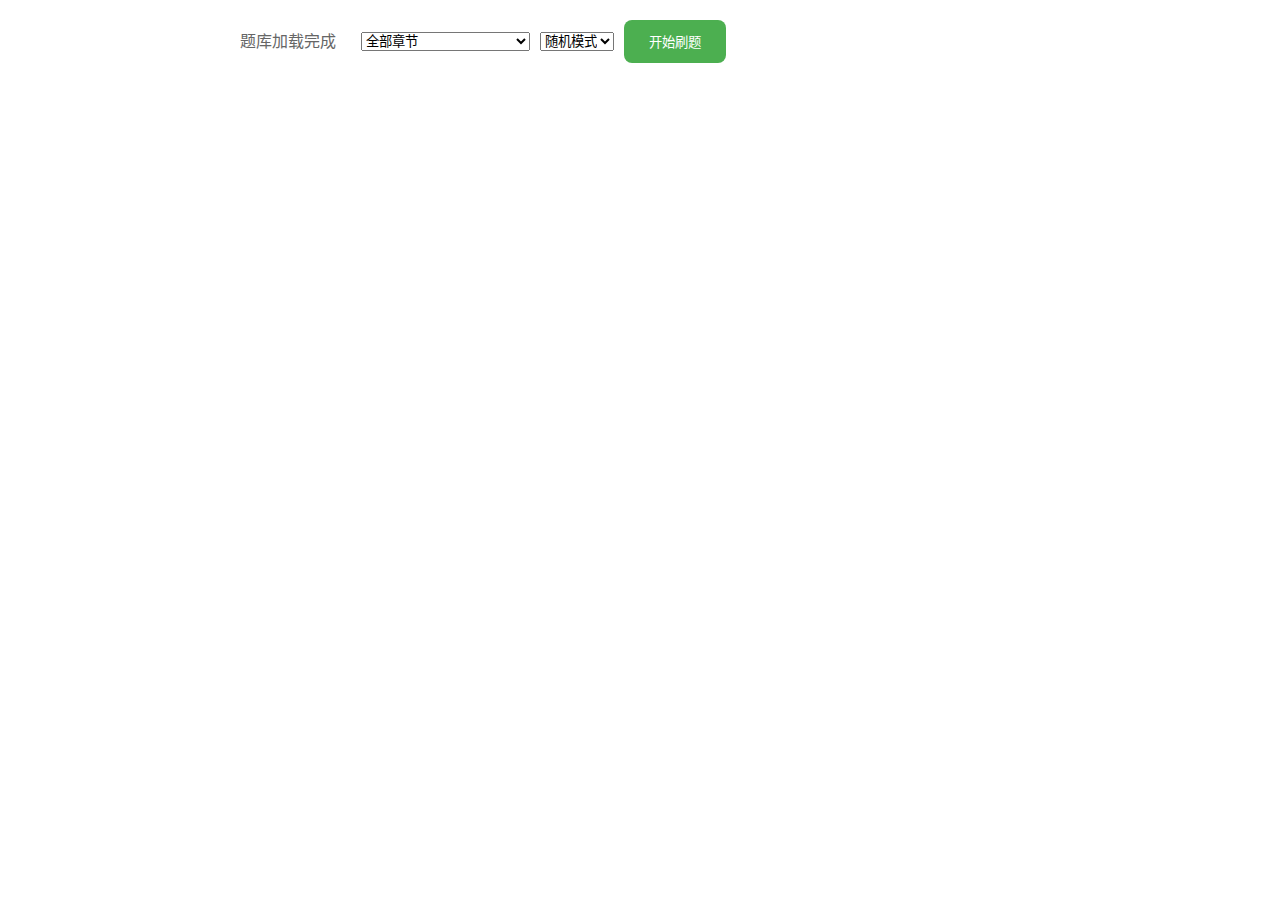
==== index.html @ 0c3d3a5d "Add files via upload" ====
<!DOCTYPE html>
<html lang="zh-CN">
<head>
      <meta charset="UTF-8">
      <meta name="viewport" content="width=device-width, initial-scale=1.0">
      <title>智能刷题系统</title>
      <link rel="stylesheet" href="./css/style.css">
</head>
<body>
    <div class="control-bar">
        <!-- 添加加载提示 -->
        <div id="loadProgress" style="color: #666; margin-right: 15px;">正在初始化...</div>
        <select id="chapterSelect">
            <option value="all">全部章节</option>
        </select>
        <select id="modeSelect">
            <option value="random">随机模式</option>
            <option value="sequential">顺序模式</option>
        </select>
        <button onclick="startPractice()">开始刷题</button>
    </div>
    <div id="questionContainer"></div>

<script>
// 修复1：添加必要的polyfill
if (!window.flatMap) {
    Array.prototype.flatMap = function(cb) {
        return this.map(cb).reduce((acc, val) => acc.concat(val), []);
    };
}

// 修复2：重构题库加载器
const questionBank = {
    chapters: [],
    isLoaded: false,

    async init() {
        try {
            const listRes = await fetch('./chapter-list.json');
            const { files } = await listRes.json();

            await Promise.all(files.map(async file => {
                const res = await fetch(file);
                const data = await res.json();
                this._validate(data);
                this.chapters.push(...data.chapters);
            }));

            this.chapters.sort((a, b) => a.id - b.id);
            this.isLoaded = true;
            initChapters();
            document.getElementById('loadProgress').textContent = '题库加载完成';
        } catch (e) {
            console.error('初始化失败:', e);
            document.getElementById('loadProgress').textContent = '加载失败，请检查控制台';
        }
    },

    _validate(data) {
        if (!data?.chapters?.length) throw new Error('无效章节数据');
        data.chapters.forEach(ch => {
            const required = ['id', 'name', 'questions'];
            required.forEach(field => {
                if (!(field in ch)) throw new Error(`章节缺少必要字段: ${field}`);
            });
        });
    },

    getQuestions(chapterId) {
        if (chapterId === 'all') return this.chapters.flatMap(c => c.questions);
        const ch = this.chapters.find(c => c.id == chapterId);
        return ch ? ch.questions : [];
    }
};

// 修复3：增强章节初始化
function initChapters() {
    const select = document.getElementById('chapterSelect');
    select.innerHTML = '<option value="all">全部章节</option>';
    questionBank.chapters.forEach(ch => {
        const option = new Option(ch.name, ch.id);
        select.add(option);
    });
}

// 修复4：完善刷题流程
function startPractice() {
    if (!questionBank.isLoaded) {
        alert('题库尚未加载完毕，请稍后再试');
        return;
    }

    const chapterId = document.getElementById('chapterSelect').value;
    const isRandom = document.getElementById('modeSelect').value === 'random';

    let questions = questionBank.getQuestions(chapterId);
    if (!questions.length) {
        alert('当前章节没有题目');
        return;
    }

    if (isRandom) questions = shuffleArray(questions);
    renderQuestions(questions);
}

// 修复5：优化题目渲染
function renderQuestions(questions, chapterFileName) {
    if (!chapterFileName) {
        console.error("题库文件名未定义！");
        return;
    }

    const container = document.getElementById('questionContainer');
    container.innerHTML = '';

    // 从文件名中提取章节编号（如 "ch3"）
    const chapterNumber = chapterFileName.match(/ch(\d+)/i)[0]; // 匹配 "ch3"

    questions.forEach((q, qIndex) => {
        const div = document.createElement('div');
        div.className = 'question';
        div.innerHTML = `
            <h3>题目 ${qIndex + 1}</h3>
            <div class="stem">${q.stem}</div>
            ${q.image ? `<img src="${chapterNumber}_question_${qIndex + 1}.png" alt="题目图片" class="question-image">` : ''}
            <div class="options-container">
                ${q.options.map((opt, i) => `
                    <label class="option">
                        <input type="${q.type === 'multi' ? 'checkbox' : 'radio'}"
                               name="q${qIndex}"
                               value="${i}">
                        <span class="option-text">${opt}</span>
                    </label>
                `).join('')}
            </div>
            <button onclick="showAnswer(this, ${qIndex})">提交答案</button>
            <div class="explanation" hidden>${q.explanation}</div>
        `;
        container.appendChild(div);
    });
}

// 修复6：完善答案验证
function showAnswer(button, qIndex) {
    const questionDiv = button.closest('.question');
    const inputs = questionDiv.querySelectorAll('input');
    const explanation = questionDiv.querySelector('.explanation');
    const q = getQuestion(qIndex);

    // 重置样式
    questionDiv.querySelectorAll('.option').forEach(opt => {
        opt.classList.remove('correct-answer', 'user-correct', 'user-wrong');
    });

    // 标记正确答案
    const answers = Array.isArray(q.answer) ? q.answer : [q.answer];
    answers.forEach(ans => {
        inputs[ans].closest('.option').classList.add('correct-answer');
    });

    // 检查用户选择
    inputs.forEach((input, i) => {
        if (input.checked) {
            const isCorrect = answers.includes(i);
            input.closest('.option').classList.add(
                isCorrect ? 'user-correct' : 'user-wrong'
            );
        }
    });

    explanation.hidden = false;
    button.disabled = true;
}

// 修复7：正确的题目获取
function getQuestion(index) {
    return questionBank.chapters.flatMap(c => c.questions)[index];
}

// 修复8：可靠的洗牌算法
function shuffleArray(arr) {
    return arr
        .map(v => ({ v, r: Math.random() }))
        .sort((a, b) => a.r - b.r)
        .map(a => a.v);
}

// 初始化
window.addEventListener('load', () => questionBank.init());
</script>
</body>
</html>
---- css/style.css ----
/* 基础排版 */
body {
    font-family: Arial, sans-serif;
    padding: 20px;
    max-width: 800px;
    margin: 0 auto;
    line-height: 1.6;
}

/* 控制栏样式 */
.control-bar {
    margin-bottom: 20px;
    display: flex;
    gap: 10px;
    flex-wrap: wrap;
    align-items: center;
}

/* 题目容器 */
.question {
    background: #fff;
    padding: 25px;
    border-radius: 12px;
    margin-bottom: 25px;
    box-shadow: 0 2px 8px rgba(0,0,0,0.1);
}

/* 选项容器 */
.options-container {
    display: flex;
    flex-direction: column;
    gap: 15px;
    margin: 20px 0;
}

/* 单个选项 */
.option {
    display: flex;
    align-items: center;
    padding: 15px 20px;
    border: 2px solid #e0e0e0;
    border-radius: 10px;
    background: #fafafa;
    transition: all 0.2s;
}

.option:hover {
    background: #f5f5f5;
    transform: translateY(-2px);
}

/* 输入框样式 */
.option input[type="radio"],
.option input[type="checkbox"] {
    width: 20px;
    height: 20px;
    margin-right: 15px;
    flex-shrink: 0;
}

/* 移动端优化 */
@media (max-width: 480px) {
    body {
        padding: 15px;
    }

    .question {
        padding: 15px;
    }

    .option {
        padding: 12px;
        font-size: 15px;
    }
}

/* 正确/错误状态 */
.correct-answer {
    border-color: #4CAF50 !important;
    background: #e8f5e9 !important;
}

.user-correct {
    background: #c8e6c9 !important;
    border-color: #2e7d32 !important;
}

.user-wrong {
    background: #ffebee !important;
    border-color: #c62828 !important;
}

.question-image {
    max-width: 100%; /* 图片宽度不超过容器宽度 */
    height: auto; /* 保持图片比例 */
    margin: 10px 0; /* 图片与上下内容间距 */
    display: block; /* 防止图片与文本在同一行 */
}

button {
    padding: 12px 25px;
    background: #4CAF50;
    color: white;
    border: none;
    border-radius: 8px;
    cursor: pointer;
    transition: opacity 0.2s;
}

button:hover {
    opacity: 0.9;
}

/* 动画效果 */
@keyframes pulse-correct {
    0% { transform: scale(1); }
    50% { transform: scale(1.02); }
    100% { transform: scale(1); }
}

@keyframes shake {
    0%, 100% { transform: translateX(0); }
    25% { transform: translateX(-5px); }
    75% { transform: translateX(5px); }
}
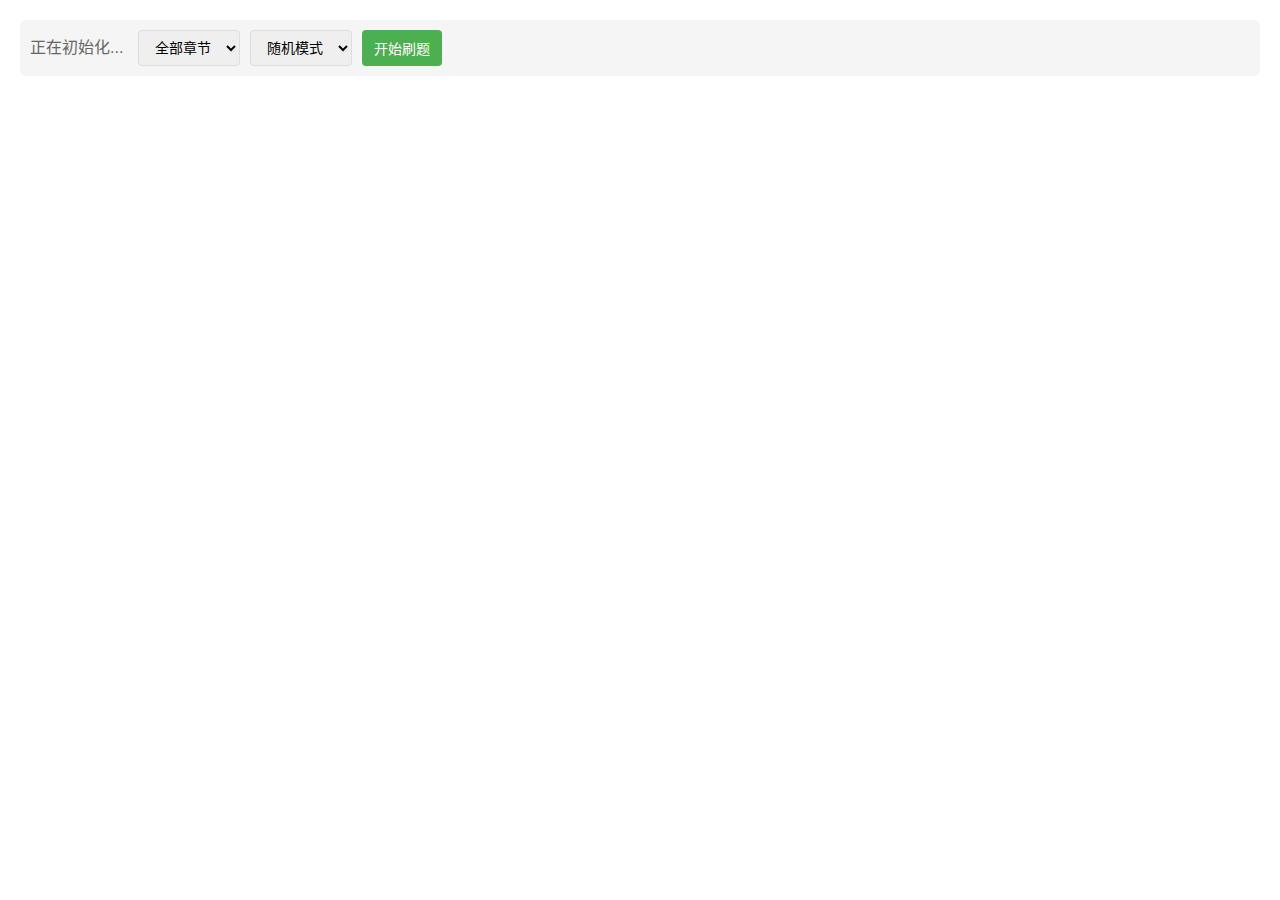
==== commit 913484d9: "Add files via upload" ====
--- a/index.html
+++ b/index.html
@@ -1,14 +1,13 @@
 <!DOCTYPE html>
 <html lang="zh-CN">
 <head>
-      <meta charset="UTF-8">
-      <meta name="viewport" content="width=device-width, initial-scale=1.0">
-      <title>智能刷题系统</title>
-      <link rel="stylesheet" href="./css/style.css">
+    <meta charset="UTF-8">
+    <meta name="viewport" content="width=device-width, initial-scale=1.0">
+    <title>智能刷题系统</title>
+    <link rel="stylesheet" href="./css/style.css">
 </head>
 <body>
     <div class="control-bar">
-        <!-- 添加加载提示 -->
         <div id="loadProgress" style="color: #666; margin-right: 15px;">正在初始化...</div>
         <select id="chapterSelect">
             <option value="all">全部章节</option>
@@ -17,176 +16,17 @@
             <option value="random">随机模式</option>
             <option value="sequential">顺序模式</option>
         </select>
-        <button onclick="startPractice()">开始刷题</button>
+        <button onclick="app.startPractice()">开始刷题</button>
     </div>
     <div id="questionContainer"></div>
 
-<script>
-// 修复1：添加必要的polyfill
-if (!window.flatMap) {
-    Array.prototype.flatMap = function(cb) {
-        return this.map(cb).reduce((acc, val) => acc.concat(val), []);
-    };
-}
-
-// 修复2：重构题库加载器
-const questionBank = {
-    chapters: [],
-    isLoaded: false,
-
-    async init() {
-        try {
-            const listRes = await fetch('./chapter-list.json');
-            const { files } = await listRes.json();
-
-            await Promise.all(files.map(async file => {
-                const res = await fetch(file);
-                const data = await res.json();
-                this._validate(data);
-                this.chapters.push(...data.chapters);
-            }));
-
-            this.chapters.sort((a, b) => a.id - b.id);
-            this.isLoaded = true;
-            initChapters();
-            document.getElementById('loadProgress').textContent = '题库加载完成';
-        } catch (e) {
-            console.error('初始化失败:', e);
-            document.getElementById('loadProgress').textContent = '加载失败，请检查控制台';
-        }
-    },
-
-    _validate(data) {
-        if (!data?.chapters?.length) throw new Error('无效章节数据');
-        data.chapters.forEach(ch => {
-            const required = ['id', 'name', 'questions'];
-            required.forEach(field => {
-                if (!(field in ch)) throw new Error(`章节缺少必要字段: ${field}`);
-            });
-        });
-    },
-
-    getQuestions(chapterId) {
-        if (chapterId === 'all') return this.chapters.flatMap(c => c.questions);
-        const ch = this.chapters.find(c => c.id == chapterId);
-        return ch ? ch.questions : [];
-    }
-};
-
-// 修复3：增强章节初始化
-function initChapters() {
-    const select = document.getElementById('chapterSelect');
-    select.innerHTML = '<option value="all">全部章节</option>';
-    questionBank.chapters.forEach(ch => {
-        const option = new Option(ch.name, ch.id);
-        select.add(option);
-    });
-}
-
-// 修复4：完善刷题流程
-function startPractice() {
-    if (!questionBank.isLoaded) {
-        alert('题库尚未加载完毕，请稍后再试');
-        return;
-    }
-
-    const chapterId = document.getElementById('chapterSelect').value;
-    const isRandom = document.getElementById('modeSelect').value === 'random';
-
-    let questions = questionBank.getQuestions(chapterId);
-    if (!questions.length) {
-        alert('当前章节没有题目');
-        return;
-    }
-
-    if (isRandom) questions = shuffleArray(questions);
-    renderQuestions(questions);
-}
-
-// 修复5：优化题目渲染
-function renderQuestions(questions, chapterFileName) {
-    if (!chapterFileName) {
-        console.error("题库文件名未定义！");
-        return;
-    }
-
-    const container = document.getElementById('questionContainer');
-    container.innerHTML = '';
-
-    // 从文件名中提取章节编号（如 "ch3"）
-    const chapterNumber = chapterFileName.match(/ch(\d+)/i)[0]; // 匹配 "ch3"
-
-    questions.forEach((q, qIndex) => {
-        const div = document.createElement('div');
-        div.className = 'question';
-        div.innerHTML = `
-            <h3>题目 ${qIndex + 1}</h3>
-            <div class="stem">${q.stem}</div>
-            ${q.image ? `<img src="${chapterNumber}_question_${qIndex + 1}.png" alt="题目图片" class="question-image">` : ''}
-            <div class="options-container">
-                ${q.options.map((opt, i) => `
-                    <label class="option">
-                        <input type="${q.type === 'multi' ? 'checkbox' : 'radio'}"
-                               name="q${qIndex}"
-                               value="${i}">
-                        <span class="option-text">${opt}</span>
-                    </label>
-                `).join('')}
-            </div>
-            <button onclick="showAnswer(this, ${qIndex})">提交答案</button>
-            <div class="explanation" hidden>${q.explanation}</div>
-        `;
-        container.appendChild(div);
-    });
-}
-
-// 修复6：完善答案验证
-function showAnswer(button, qIndex) {
-    const questionDiv = button.closest('.question');
-    const inputs = questionDiv.querySelectorAll('input');
-    const explanation = questionDiv.querySelector('.explanation');
-    const q = getQuestion(qIndex);
-
-    // 重置样式
-    questionDiv.querySelectorAll('.option').forEach(opt => {
-        opt.classList.remove('correct-answer', 'user-correct', 'user-wrong');
-    });
-
-    // 标记正确答案
-    const answers = Array.isArray(q.answer) ? q.answer : [q.answer];
-    answers.forEach(ans => {
-        inputs[ans].closest('.option').classList.add('correct-answer');
-    });
-
-    // 检查用户选择
-    inputs.forEach((input, i) => {
-        if (input.checked) {
-            const isCorrect = answers.includes(i);
-            input.closest('.option').classList.add(
-                isCorrect ? 'user-correct' : 'user-wrong'
-            );
-        }
-    });
-
-    explanation.hidden = false;
-    button.disabled = true;
-}
-
-// 修复7：正确的题目获取
-function getQuestion(index) {
-    return questionBank.chapters.flatMap(c => c.questions)[index];
-}
-
-// 修复8：可靠的洗牌算法
-function shuffleArray(arr) {
-    return arr
-        .map(v => ({ v, r: Math.random() }))
-        .sort((a, b) => a.r - b.r)
-        .map(a => a.v);
-}
-
-// 初始化
-window.addEventListener('load', () => questionBank.init());
-</script>
+    <!-- 加载所有JavaScript模块 -->
+    <script type="module" src="./js/question-bank.js"></script>
+    <script type="module" src="./js/question-render.js"></script>
+    <script type="module" src="./js/ai-assistant.js"></script>
+    <script type="module">
+        import * as app from './app.js';
+        window.app = app; // 暴露到全局以便HTML按钮调用
+    </script>
 </body>
 </html>
--- a/css/style.css
+++ b/css/style.css
@@ -1,125 +1,137 @@
-/* 基础排版 */
+/* 基础样式 */
 body {
-    font-family: Arial, sans-serif;
+    font-family: 'Microsoft YaHei', sans-serif;
+    line-height: 1.6;
+    margin: 0;
     padding: 20px;
-    max-width: 800px;
-    margin: 0 auto;
-    line-height: 1.6;
+    color: #333;
 }
 
-/* 控制栏样式 */
 .control-bar {
+    display: flex;
+    align-items: center;
     margin-bottom: 20px;
-    display: flex;
-    gap: 10px;
-    flex-wrap: wrap;
-    align-items: center;
+    padding: 10px;
+    background: #f5f5f5;
+    border-radius: 5px;
 }
 
-/* 题目容器 */
-.question {
-    background: #fff;
-    padding: 25px;
-    border-radius: 12px;
-    margin-bottom: 25px;
-    box-shadow: 0 2px 8px rgba(0,0,0,0.1);
+select, button {
+    padding: 8px 12px;
+    margin-right: 10px;
+    border: 1px solid #ddd;
+    border-radius: 4px;
+    font-size: 14px;
 }
 
-/* 选项容器 */
-.options-container {
-    display: flex;
-    flex-direction: column;
-    gap: 15px;
-    margin: 20px 0;
+button {
+    background-color: #4CAF50;
+    color: white;
+    border: none;
+    cursor: pointer;
 }
 
-/* 单个选项 */
+button:hover {
+    background-color: #45a049;
+}
+
+button:disabled {
+    background-color: #cccccc;
+    cursor: not-allowed;
+}
+
+/* 题目样式 */
+.question {
+    margin-bottom: 30px;
+    padding: 15px;
+    border: 1px solid #eee;
+    border-radius: 5px;
+    background: white;
+}
+
+.stem {
+    margin-bottom: 15px;
+    font-weight: bold;
+}
+
+.options-container {
+    margin-bottom: 15px;
+}
+
 .option {
-    display: flex;
-    align-items: center;
-    padding: 15px 20px;
-    border: 2px solid #e0e0e0;
-    border-radius: 10px;
-    background: #fafafa;
-    transition: all 0.2s;
+    display: block;
+    margin: 8px 0;
+    padding: 8px;
+    border-radius: 4px;
 }
 
 .option:hover {
-    background: #f5f5f5;
-    transform: translateY(-2px);
+    background: #f9f9f9;
 }
 
-/* 输入框样式 */
-.option input[type="radio"],
-.option input[type="checkbox"] {
-    width: 20px;
-    height: 20px;
-    margin-right: 15px;
-    flex-shrink: 0;
+.option input {
+    margin-right: 8px;
 }
 
-/* 移动端优化 */
-@media (max-width: 480px) {
-    body {
-        padding: 15px;
-    }
-
-    .question {
-        padding: 15px;
-    }
-
-    .option {
-        padding: 12px;
-        font-size: 15px;
-    }
+/* 答案样式 */
+.correct {
+    background-color: #e6ffe6;
+    border-left: 3px solid #4CAF50;
 }
 
-/* 正确/错误状态 */
-.correct-answer {
-    border-color: #4CAF50 !important;
-    background: #e8f5e9 !important;
+.incorrect {
+    background-color: #ffebeb;
+    border-left: 3px solid #f44336;
 }
 
-.user-correct {
-    background: #c8e6c9 !important;
-    border-color: #2e7d32 !important;
+.explanation {
+    margin-top: 15px;
+    padding: 10px;
+    background: #f9f9f9;
+    border-radius: 4px;
 }
 
-.user-wrong {
-    background: #ffebee !important;
-    border-color: #c62828 !important;
+/* AI助手样式 */
+.ai-assistant {
+    margin-top: 20px;
+    padding-top: 15px;
+    border-top: 1px solid #eee;
 }
 
-.question-image {
-    max-width: 100%; /* 图片宽度不超过容器宽度 */
-    height: auto; /* 保持图片比例 */
-    margin: 10px 0; /* 图片与上下内容间距 */
-    display: block; /* 防止图片与文本在同一行 */
+.ai-tabs {
+    display: flex;
+    margin-bottom: 10px;
+    border-bottom: 1px solid #ddd;
 }
 
-button {
-    padding: 12px 25px;
-    background: #4CAF50;
-    color: white;
+.ai-tab {
+    background: none;
     border: none;
-    border-radius: 8px;
+    padding: 8px 15px;
     cursor: pointer;
-    transition: opacity 0.2s;
+    border-bottom: 2px solid transparent;
+    margin-right: 5px;
 }
 
-button:hover {
-    opacity: 0.9;
+.ai-tab.active {
+    border-bottom: 2px solid #4CAF50;
+    font-weight: bold;
 }
 
-/* 动画效果 */
-@keyframes pulse-correct {
-    0% { transform: scale(1); }
-    50% { transform: scale(1.02); }
-    100% { transform: scale(1); }
+.ai-panel textarea {
+    width: 100%;
+    height: 100px;
+    margin-bottom: 10px;
+    padding: 10px;
+    border: 1px solid #ddd;
+    border-radius: 4px;
+    resize: vertical;
 }
 
-@keyframes shake {
-    0%, 100% { transform: translateX(0); }
-    25% { transform: translateX(-5px); }
-    75% { transform: translateX(5px); }
+.ai-response {
+    margin-top: 15px;
+    padding: 15px;
+    background: #f9f9f9;
+    border-radius: 4px;
+    border-left: 3px solid #4CAF50;
 }
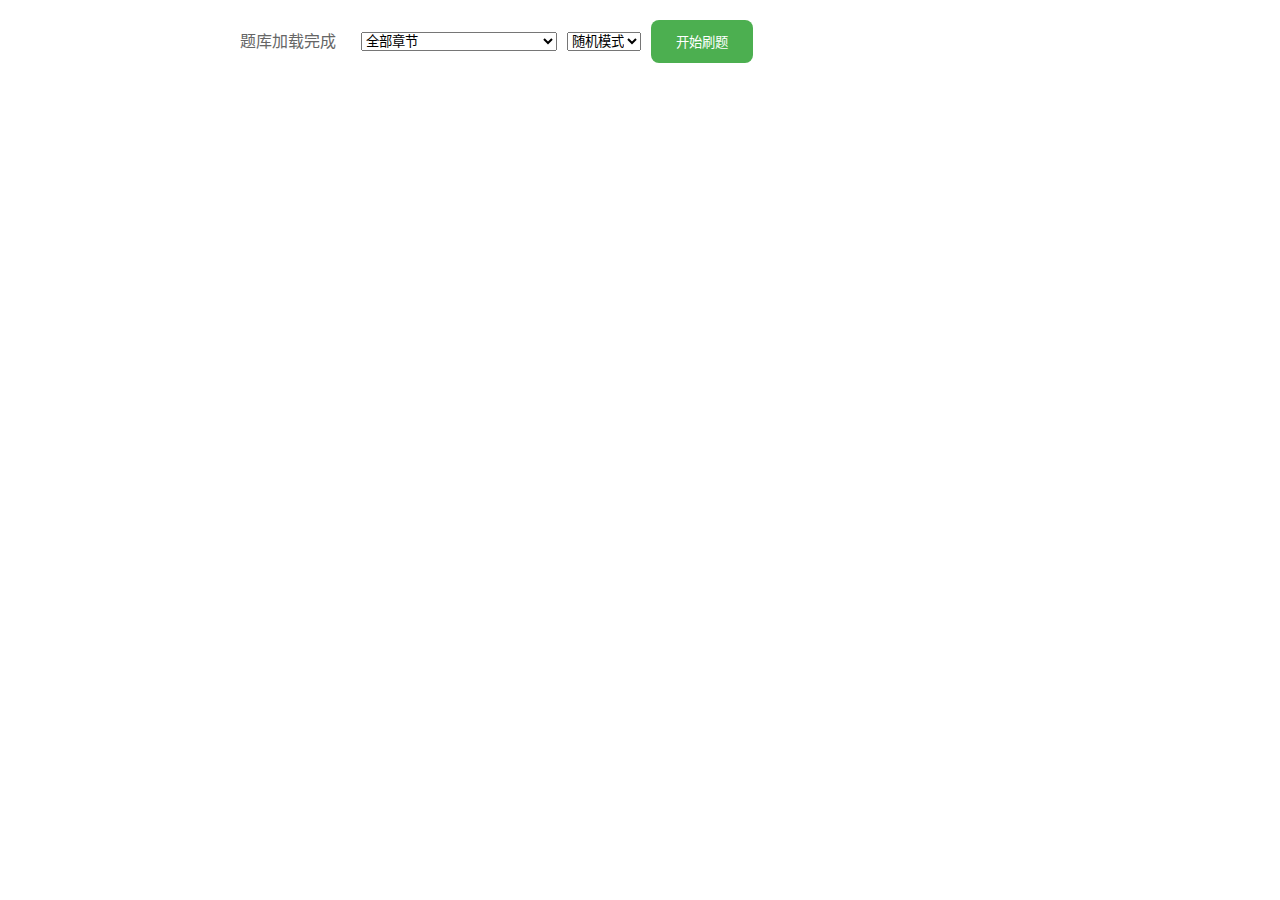
==== commit eb74bd72: "Add files via upload" ====
--- a/index.html
+++ b/index.html
@@ -8,6 +8,7 @@
 </head>
 <body>
     <div class="control-bar">
+        <!-- 加载提示 -->
         <div id="loadProgress" style="color: #666; margin-right: 15px;">正在初始化...</div>
         <select id="chapterSelect">
             <option value="all">全部章节</option>
@@ -16,17 +17,213 @@
             <option value="random">随机模式</option>
             <option value="sequential">顺序模式</option>
         </select>
-        <button onclick="app.startPractice()">开始刷题</button>
+        <button onclick="startPractice()">开始刷题</button>
     </div>
     <div id="questionContainer"></div>
 
-    <!-- 加载所有JavaScript模块 -->
-    <script type="module" src="./js/question-bank.js"></script>
-    <script type="module" src="./js/question-render.js"></script>
-    <script type="module" src="./js/ai-assistant.js"></script>
-    <script type="module">
-        import * as app from './app.js';
-        window.app = app; // 暴露到全局以便HTML按钮调用
+    <script>
+        // 添加必要的 polyfill
+        if (!window.flatMap) {
+            Array.prototype.flatMap = function(cb) {
+                return this.map(cb).reduce((acc, val) => acc.concat(val), []);
+            };
+        }
+
+        // 题库加载器
+        const questionBank = {
+            chapters: [],
+            isLoaded: false,
+
+            async init() {
+                try {
+                    const listRes = await fetch('./chapter-list.json');
+                    const { files } = await listRes.json();
+
+                    await Promise.all(files.map(async file => {
+                        const res = await fetch(file);
+                        const data = await res.json();
+                        this._validate(data);
+                        this.chapters.push(...data.chapters);
+                    }));
+
+                    this.chapters.sort((a, b) => a.id - b.id);
+                    this.isLoaded = true;
+                    initChapters();
+                    document.getElementById('loadProgress').textContent = '题库加载完成';
+                } catch (e) {
+                    console.error('初始化失败:', e);
+                    document.getElementById('loadProgress').textContent = '加载失败，请检查控制台';
+                }
+            },
+
+            _validate(data) {
+                if (!data?.chapters?.length) throw new Error('无效章节数据');
+                data.chapters.forEach(ch => {
+                    const required = ['id', 'name', 'questions'];
+                    required.forEach(field => {
+                        if (!(field in ch)) throw new Error(`章节缺少必要字段: ${field}`);
+                    });
+                });
+            },
+
+            getQuestions(chapterId) {
+                if (chapterId === 'all') return this.chapters.flatMap(c => c.questions);
+                const ch = this.chapters.find(c => c.id == chapterId);
+                return ch ? ch.questions : [];
+            }
+        };
+
+        // 初始化章节选择器
+        function initChapters() {
+            const select = document.getElementById('chapterSelect');
+            select.innerHTML = '<option value="all">全部章节</option>';
+            questionBank.chapters.forEach(ch => {
+                const option = new Option(ch.name, ch.id);
+                select.add(option);
+            });
+        }
+
+        // 开始刷题
+        function startPractice() {
+            if (!questionBank.isLoaded) {
+                alert('题库尚未加载完毕，请稍后再试');
+                return;
+            }
+
+            const chapterId = document.getElementById('chapterSelect').value;
+            const isRandom = document.getElementById('modeSelect').value === 'random';
+
+            let questions = questionBank.getQuestions(chapterId);
+            if (!questions.length) {
+                alert('当前章节没有题目');
+                return;
+            }
+
+            if (isRandom) questions = shuffleArray(questions);
+
+            // 获取章节文件名
+            const chapterFileName = getChapterFileName(chapterId);
+            renderQuestions(questions, chapterFileName);
+        }
+
+        // 根据章节 ID 获取文件名
+        function getChapterFileName(chapterId) {
+            if (chapterId === 'all') return 'all';
+            const chapter = questionBank.chapters.find(c => c.id == chapterId);
+            return chapter ? `ch${chapter.id}` : 'all';
+        }
+
+        // 渲染题目
+        function renderQuestions(questions, chapterFileName) {
+            if (!chapterFileName) {
+                console.error("题库文件名未定义！");
+                return;
+            }
+
+            const container = document.getElementById('questionContainer');
+            container.innerHTML = '';
+
+            // 从文件名中提取章节编号（如 "ch3"）
+            const chapterNumber = chapterFileName === 'all' ? 'all' : chapterFileName.match(/ch(\d+)/i)[0];
+
+            questions.forEach((q, qIndex) => {
+                const div = document.createElement('div');
+                div.className = 'question';
+                div.innerHTML = `
+                    <h3>题目 ${qIndex + 1}</h3>
+                    <div class="stem">${q.stem}</div>
+                    ${q.image ? `<img src="${chapterNumber}_question_${qIndex + 1}.png" alt="题目图片" class="question-image">` : ''}
+                    <div class="options-container">
+                        ${q.options.map((opt, i) => `
+                            <label class="option">
+                                <input type="${q.type === 'multi' ? 'checkbox' : 'radio'}"
+                                       name="q${qIndex}"
+                                       value="${i}">
+                                <span class="option-text">${opt}</span>
+                            </label>
+                        `).join('')}
+                    </div>
+                    <button onclick="showAnswer(this, ${qIndex})">提交答案</button>
+                    <div class="explanation" hidden>${q.explanation}</div>
+                `;
+                container.appendChild(div);
+            });
+        }
+
+        // 显示答案
+        function showAnswer(button, qIndex) {
+        const questionDiv = button.closest('.question');
+        const inputs = questionDiv.querySelectorAll('input');
+        const explanation = questionDiv.querySelector('.explanation');
+        const chapterId = document.getElementById('chapterSelect').value;
+        const q = getQuestion(qIndex, chapterId); // 传递 chapterId
+
+        // 重置样式
+        questionDiv.querySelectorAll('.option').forEach(opt => {
+            opt.classList.remove('correct-answer', 'user-correct', 'user-wrong');
+        });
+
+        // 获取正确答案
+        const answers = Array.isArray(q.answer) ? q.answer : [q.answer];
+
+        // 标记正确答案
+        answers.forEach(ans => {
+            if (inputs[ans]) {
+                inputs[ans].closest('.option').classList.add('correct-answer');
+            }
+        });
+
+        // 检查用户选择
+        let isCorrect = true;
+        inputs.forEach((input, i) => {
+            if (input.checked) {
+                const isUserCorrect = answers.includes(i);
+                input.closest('.option').classList.add(
+                    isUserCorrect ? 'user-correct' : 'user-wrong'
+                );
+                if (!isUserCorrect) {
+                    isCorrect = false; // 用户选择了错误答案
+                }
+            }
+        });
+
+        // 如果用户未选择任何选项，标记为错误
+        const userSelected = Array.from(inputs).some(input => input.checked);
+        if (!userSelected) {
+            isCorrect = false;
+        }
+
+        // 显示解释
+        explanation.hidden = false;
+        button.disabled = true;
+
+        // 如果用户答案错误，提示正确答案
+        if (!isCorrect) {
+            alert(`正确答案是：${answers.map(ans => q.options[ans]).join(', ')}`);
+              }
+          }
+
+
+        // 获取题目
+        function getQuestion(index, chapterId) {
+            if (chapterId === 'all') {
+                return questionBank.chapters.flatMap(c => c.questions)[index];
+            } else {
+                const chapter = questionBank.chapters.find(c => c.id == chapterId);
+                return chapter ? chapter.questions[index] : null;
+            }
+        }
+
+        // 洗牌算法
+        function shuffleArray(arr) {
+            return arr
+                .map(v => ({ v, r: Math.random() }))
+                .sort((a, b) => a.r - b.r)
+                .map(a => a.v);
+        }
+
+        // 初始化
+        window.addEventListener('load', () => questionBank.init());
     </script>
 </body>
 </html>
--- a/css/style.css
+++ b/css/style.css
@@ -1,137 +1,125 @@
-/* 基础样式 */
+/* 基础排版 */
 body {
-    font-family: 'Microsoft YaHei', sans-serif;
+    font-family: Arial, sans-serif;
+    padding: 20px;
+    max-width: 800px;
+    margin: 0 auto;
     line-height: 1.6;
-    margin: 0;
-    padding: 20px;
-    color: #333;
 }
 
+/* 控制栏样式 */
 .control-bar {
+    margin-bottom: 20px;
+    display: flex;
+    gap: 10px;
+    flex-wrap: wrap;
+    align-items: center;
+}
+
+/* 题目容器 */
+.question {
+    background: #fff;
+    padding: 25px;
+    border-radius: 12px;
+    margin-bottom: 25px;
+    box-shadow: 0 2px 8px rgba(0,0,0,0.1);
+}
+
+/* 选项容器 */
+.options-container {
+    display: flex;
+    flex-direction: column;
+    gap: 15px;
+    margin: 20px 0;
+}
+
+/* 单个选项 */
+.option {
     display: flex;
     align-items: center;
-    margin-bottom: 20px;
-    padding: 10px;
-    background: #f5f5f5;
-    border-radius: 5px;
+    padding: 15px 20px;
+    border: 2px solid #e0e0e0;
+    border-radius: 10px;
+    background: #fafafa;
+    transition: all 0.2s;
 }
 
-select, button {
-    padding: 8px 12px;
-    margin-right: 10px;
-    border: 1px solid #ddd;
-    border-radius: 4px;
-    font-size: 14px;
+.option:hover {
+    background: #f5f5f5;
+    transform: translateY(-2px);
+}
+
+/* 输入框样式 */
+.option input[type="radio"],
+.option input[type="checkbox"] {
+    width: 20px;
+    height: 20px;
+    margin-right: 15px;
+    flex-shrink: 0;
+}
+
+/* 移动端优化 */
+@media (max-width: 480px) {
+    body {
+        padding: 15px;
+    }
+
+    .question {
+        padding: 15px;
+    }
+
+    .option {
+        padding: 12px;
+        font-size: 15px;
+    }
+}
+
+/* 正确/错误状态 */
+.correct-answer {
+    border-color: #4CAF50 !important;
+    background: #e8f5e9 !important;
+}
+
+.user-correct {
+    background: #c8e6c9 !important;
+    border-color: #2e7d32 !important;
+}
+
+.user-wrong {
+    background: #ffebee !important;
+    border-color: #c62828 !important;
+}
+
+.question-image {
+    max-width: 100%; /* 图片宽度不超过容器宽度 */
+    height: auto; /* 保持图片比例 */
+    margin: 10px 0; /* 图片与上下内容间距 */
+    display: block; /* 防止图片与文本在同一行 */
 }
 
 button {
-    background-color: #4CAF50;
+    padding: 12px 25px;
+    background: #4CAF50;
     color: white;
     border: none;
+    border-radius: 8px;
     cursor: pointer;
+    transition: opacity 0.2s;
 }
 
 button:hover {
-    background-color: #45a049;
+    opacity: 0.9;
 }
 
-button:disabled {
-    background-color: #cccccc;
-    cursor: not-allowed;
+/* 动画效果 */
+@keyframes pulse-correct {
+    0% { transform: scale(1); }
+    50% { transform: scale(1.02); }
+    100% { transform: scale(1); }
 }
 
-/* 题目样式 */
-.question {
-    margin-bottom: 30px;
-    padding: 15px;
-    border: 1px solid #eee;
-    border-radius: 5px;
-    background: white;
+@keyframes shake {
+    0%, 100% { transform: translateX(0); }
+    25% { transform: translateX(-5px); }
+    75% { transform: translateX(5px); }
 }
-
-.stem {
-    margin-bottom: 15px;
-    font-weight: bold;
-}
-
-.options-container {
-    margin-bottom: 15px;
-}
-
-.option {
-    display: block;
-    margin: 8px 0;
-    padding: 8px;
-    border-radius: 4px;
-}
-
-.option:hover {
-    background: #f9f9f9;
-}
-
-.option input {
-    margin-right: 8px;
-}
-
-/* 答案样式 */
-.correct {
-    background-color: #e6ffe6;
-    border-left: 3px solid #4CAF50;
-}
-
-.incorrect {
-    background-color: #ffebeb;
-    border-left: 3px solid #f44336;
-}
-
-.explanation {
-    margin-top: 15px;
-    padding: 10px;
-    background: #f9f9f9;
-    border-radius: 4px;
-}
-
-/* AI助手样式 */
-.ai-assistant {
-    margin-top: 20px;
-    padding-top: 15px;
-    border-top: 1px solid #eee;
-}
-
-.ai-tabs {
-    display: flex;
-    margin-bottom: 10px;
-    border-bottom: 1px solid #ddd;
-}
-
-.ai-tab {
-    background: none;
-    border: none;
-    padding: 8px 15px;
-    cursor: pointer;
-    border-bottom: 2px solid transparent;
-    margin-right: 5px;
-}
-
-.ai-tab.active {
-    border-bottom: 2px solid #4CAF50;
-    font-weight: bold;
-}
-
-.ai-panel textarea {
-    width: 100%;
-    height: 100px;
-    margin-bottom: 10px;
-    padding: 10px;
-    border: 1px solid #ddd;
-    border-radius: 4px;
-    resize: vertical;
-}
-
-.ai-response {
-    margin-top: 15px;
-    padding: 15px;
-    background: #f9f9f9;
-    border-radius: 4px;
-    border-left: 3px solid #4CAF50;
-}
